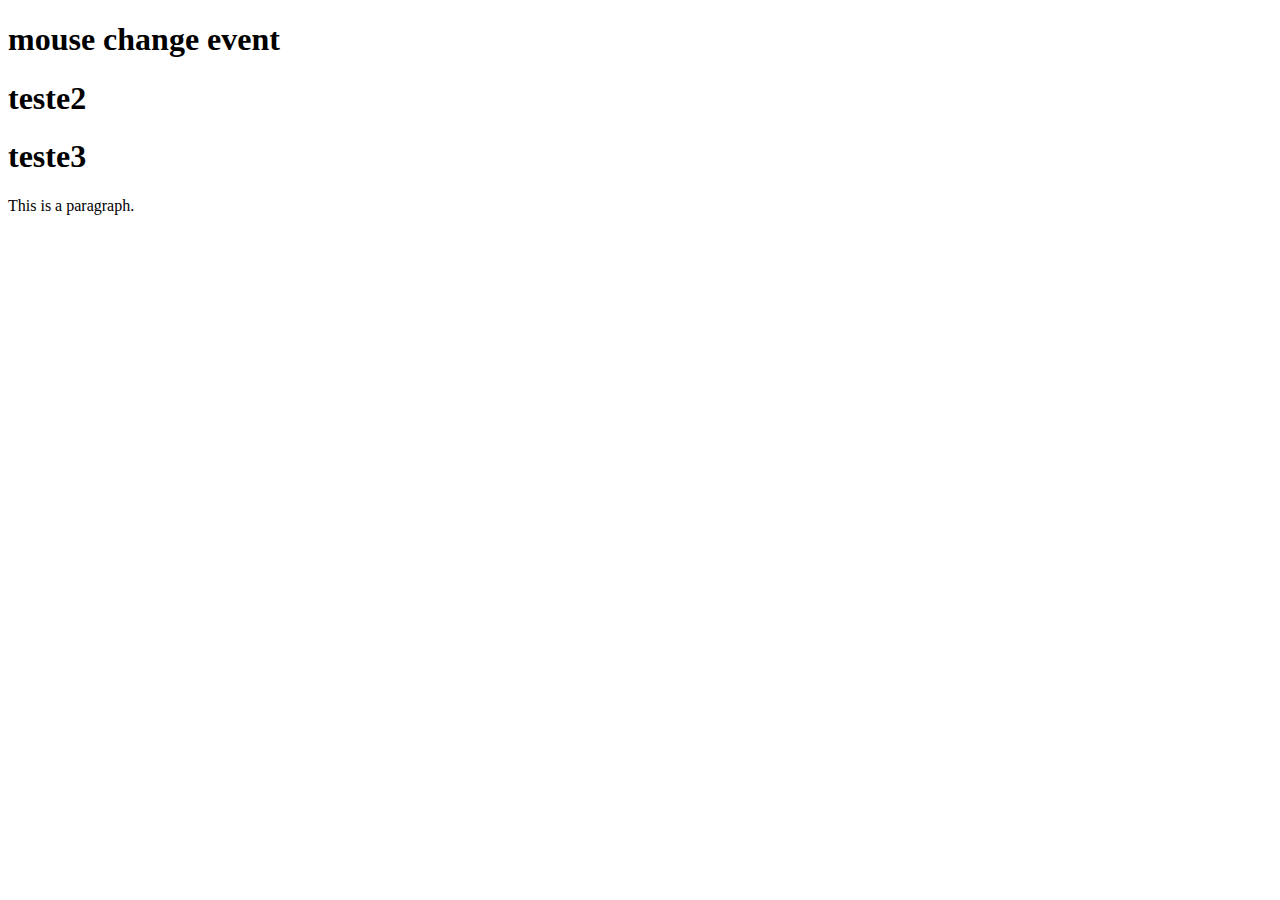
==== index.html @ ffad7f35 "first" ====
<!DOCTYPE html>
<html>
    <head>
        
        <meta charset= "utf-8">
        <title>Laboratory</title>

    </head>
    <body>

        <h1 id= 'one' > mouse change event </h1>
        <h1 id= 'two' > teste2</h1>
        <h1 id= 'three' > teste3</h1>
        
        <p>This is a paragraph.</p>
    <script>
        console.log("connected!")
        document.getElementById("one").addEventListener('mouseover',function(){
            document.getElementById("one").textContent = "Mouse here";
            document.getElementById("one").style.color= getRandomColor()
            
    


        })
        
        
        document.getElementById("one").addEventListener('mouseout',function(){
            document.getElementById("one").textContent = "out";
            document.getElementById("one").style.color= getRandomColor()
            
    


        })
        function getRandomColor() {
                var letters = '0123456789ABCDEF';
                var color = '#';
            for (var i = 0; i < 6; i++) {
                color += letters[Math.floor(Math.random() * 16)];
                console.log(color)
            }
                return color;
                }

        function randomColor() {      
            
            console.log(document.getElementById("one").style.color + "esse aq")
        }
        //     document.querySelector('#one').addEventListener('mouseover',function(){
        //         document.querySelector('#one').textContent = "Mouse here";
        //         function getRandomColor() {
        //                 var letters = '0123456789ABCDEF';
        //                 var color = '#';
        //             for (var i = 0; i < 6; i++) {
        //                 color += letters[Math.floor(Math.random() * 16)];
        //             }
        //             return color;
        //             }

        //         function randomcolor() {
                    
        //             document.querySelector('#one').style.color= getRandomColor()
        //         }
        //     })
        //     document.querySelector('#one').addEventListener('mouseover',function(){
        //         document.querySelector('#one').textContent = "Mouse here";
        //         function getRandomColor() {
        //                 var letters = '0123456789ABCDEF';
        //                 var color = '#';
        //             for (var i = 0; i < 6; i++) {
        //                 color += letters[Math.floor(Math.random() * 16)];
        //             }
        //             return color;
        //             }

        //         function randomcolor() {
                    
        //             document.querySelector('#one').style.color= getRandomColor()
        //         }
                
        // document.querySelector('#two')
        // document.querySelector('#three')

        
    </script>
    
    
    </body>

</html>
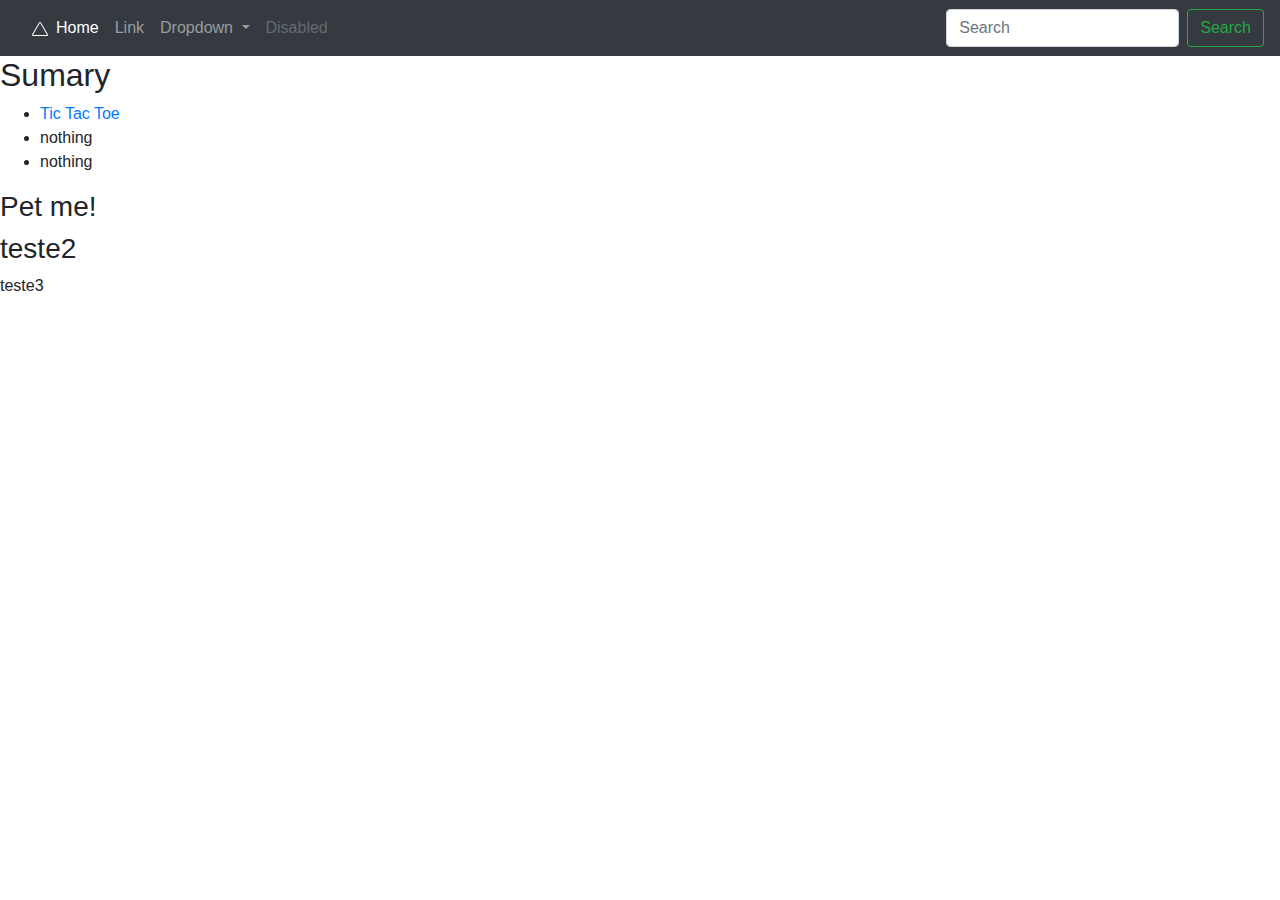
==== commit 348a7fe4: "30/04/2020" ====
--- a/index.html
+++ b/index.html
@@ -2,31 +2,92 @@
 <html>
     <head>
         
+        <style>
+          .link
+            {
+              color:white;
+              text-decoration: none; 
+              background-color: none;
+            }
+        </style>
         <meta charset= "utf-8">
         <title>Laboratory</title>
-
+        <link rel="stylesheet" href="master.css">
+        <link rel="stylesheet" href="https://stackpath.bootstrapcdn.com/bootstrap/4.4.1/css/bootstrap.min.css" integrity="sha384-Vkoo8x4CGsO3+Hhxv8T/Q5PaXtkKtu6ug5TOeNV6gBiFeWPGFN9MuhOf23Q9Ifjh" crossorigin="anonymous">
     </head>
     <body>
-
-        <h1 id= 'one' > mouse change event </h1>
-        <h1 id= 'two' > teste2</h1>
-        <h1 id= 'three' > teste3</h1>
+  
+        <nav class="navbar navbar-expand-lg navbar-dark bg-dark">
+            <a class="navbar-brand" href="index.html">
+              
+              <a href="http://www.google.com"target="_blank">
+                <div class="link">
+                  <svg class="bi bi-triangle" width="1em" height="1em" viewBox="0 0 16 16" fill="currentColor" xmlns="http://www.w3.org/2000/svg">
+                    <path fill-rule="evenodd" d="M7.938 2.016a.146.146 0 00-.054.057L1.027 13.74a.176.176 0 00-.002.183c.016.03.037.05.054.06.015.01.034.017.066.017h13.713a.12.12 0 00.066-.017.163.163 0 00.055-.06.176.176 0 00-.003-.183L8.12 2.073a.146.146 0 00-.054-.057A.13.13 0 008.002 2a.13.13 0 00-.064.016zm1.044-.45a1.13 1.13 0 00-1.96 0L.165 13.233c-.457.778.091 1.767.98 1.767h13.713c.889 0 1.438-.99.98-1.767L8.982 1.566z" clip-rule="evenodd"/>
+                  </svg>
+                </div>
+              </a>
+              
+            </a>
+            <button class="navbar-toggler" type="button" data-toggle="collapse" data-target="#navbarSupportedContent" aria-controls="navbarSupportedContent" aria-expanded="false" aria-label="Toggle navigation">
+              <span class="navbar-toggler-icon"></span>
+            </button>
+          
+            <div class="collapse navbar-collapse" id="navbarSupportedContent">
+              <ul class="navbar-nav mr-auto">
+                <li class="nav-item active">
+                  <a class="nav-link" href="#">Home <span class="sr-only">(current)</span></a>
+                </li>
+                <li class="nav-item">
+                  <a class="nav-link" href="#">Link</a>
+                </li>
+                <li class="nav-item dropdown">
+                  <a class="nav-link dropdown-toggle" href="#" id="navbarDropdown" role="button" data-toggle="dropdown" aria-haspopup="true" aria-expanded="false">
+                    Dropdown
+                  </a>
+                  <div class="dropdown-menu" aria-labelledby="navbarDropdown">
+                    <a class="dropdown-item" href="#">Action</a>
+                    <a class="dropdown-item" href="#">Another action</a>
+                    <div class="dropdown-divider"></div>
+                    <a class="dropdown-item" href="#">Something else here</a>
+                  </div>
+                </li>
+                <li class="nav-item">
+                  <a class="nav-link disabled" href="#">Disabled</a>
+                </li>
+              </ul>
+              <form class="form-inline my-2 my-lg-0">
+                <input class="form-control mr-sm-2" type="search" placeholder="Search" aria-label="Search">
+                <button class="btn btn-outline-success my-2 my-sm-0" type="submit">Search</button>
+              </form>
+            </div>
+          </nav>
+        <h2>Sumary</h2>
+        <ul>
+            <li><a href="tictactoe.html"> Tic Tac Toe </a></li>
+            <li>nothing</li>
+            <li>nothing</li>
+        </ul>
         
-        <p>This is a paragraph.</p>
+        <h3 id= 'one' > Pet me! </h3>
+        <h3 id= 'two' > teste2</h3>
+        <h13 id= 'three' > teste3</h3>
+        
+        
+        
+    
+    <!-- Js -->
     <script>
         console.log("connected!")
         document.getElementById("one").addEventListener('mouseover',function(){
-            document.getElementById("one").textContent = "Mouse here";
+            document.getElementById("one").textContent = "uaaaa";
             document.getElementById("one").style.color= getRandomColor()
-            
-    
-
 
         })
         
         
         document.getElementById("one").addEventListener('mouseout',function(){
-            document.getElementById("one").textContent = "out";
+            document.getElementById("one").textContent = "pls more";
             document.getElementById("one").style.color= getRandomColor()
             
     
@@ -88,4 +149,4 @@
     
     </body>
 
-</html>+</html>
--- a/master.css
+++ b/master.css
@@ -0,0 +1,28 @@
+body {
+    margin: 0;
+    font-family: Arial, Helvetica, sans-serif;
+  }
+  
+  .topnav {
+    overflow: hidden;
+    background-color: #333;
+  }
+  
+  .topnav a {
+    float: left;
+    color: #f2f2f2;
+    text-align: center;
+    padding: 14px 16px;
+    text-decoration: none;
+    font-size: 17px;
+  }
+  
+  .topnav a:hover {
+    background-color: #ddd;
+    color: black;
+  }
+  
+  .topnav a.active {
+    background-color: #4CAF50;
+    color: white;
+  }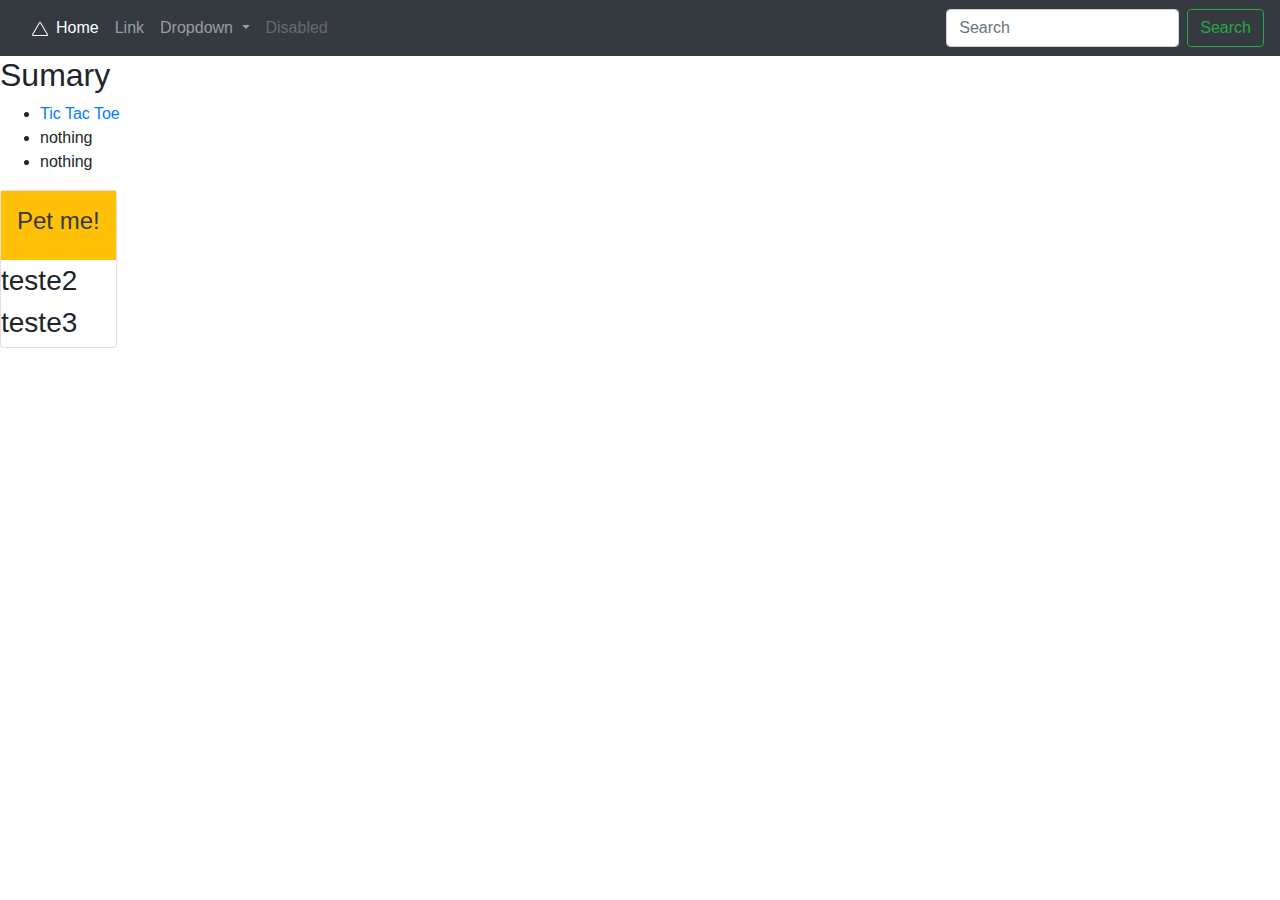
==== commit 81e694b3: "container" ====
--- a/index.html
+++ b/index.html
@@ -16,7 +16,7 @@
         <link rel="stylesheet" href="https://stackpath.bootstrapcdn.com/bootstrap/4.4.1/css/bootstrap.min.css" integrity="sha384-Vkoo8x4CGsO3+Hhxv8T/Q5PaXtkKtu6ug5TOeNV6gBiFeWPGFN9MuhOf23Q9Ifjh" crossorigin="anonymous">
     </head>
     <body>
-  
+      <!-- navbar -->
         <nav class="navbar navbar-expand-lg navbar-dark bg-dark">
             <a class="navbar-brand" href="index.html">
               
@@ -61,91 +61,106 @@
                 <button class="btn btn-outline-success my-2 my-sm-0" type="submit">Search</button>
               </form>
             </div>
-          </nav>
+        </nav>
         <h2>Sumary</h2>
+      <!-- navbar -->
         <ul>
-            <li><a href="tictactoe.html"> Tic Tac Toe </a></li>
+            <li><a href="tictactoe/tictactoe.html"> Tic Tac Toe </a></li>
             <li>nothing</li>
             <li>nothing</li>
         </ul>
         
-        <h3 id= 'one' > Pet me! </h3>
-        <h3 id= 'two' > teste2</h3>
-        <h13 id= 'three' > teste3</h3>
-        
-        
-        
-    
-    <!-- Js -->
-    <script>
-        console.log("connected!")
-        document.getElementById("one").addEventListener('mouseover',function(){
-            document.getElementById("one").textContent = "uaaaa";
-            document.getElementById("one").style.color= getRandomColor()
-
-        })
-        
-        
-        document.getElementById("one").addEventListener('mouseout',function(){
-            document.getElementById("one").textContent = "pls more";
-            document.getElementById("one").style.color= getRandomColor()
-            
-    
-
-
-        })
-        function getRandomColor() {
-                var letters = '0123456789ABCDEF';
-                var color = '#';
-            for (var i = 0; i < 6; i++) {
-                color += letters[Math.floor(Math.random() * 16)];
-                console.log(color)
-            }
-                return color;
-                }
-
-        function randomColor() {      
-            
-            console.log(document.getElementById("one").style.color + "esse aq")
-        }
-        //     document.querySelector('#one').addEventListener('mouseover',function(){
-        //         document.querySelector('#one').textContent = "Mouse here";
-        //         function getRandomColor() {
-        //                 var letters = '0123456789ABCDEF';
-        //                 var color = '#';
-        //             for (var i = 0; i < 6; i++) {
-        //                 color += letters[Math.floor(Math.random() * 16)];
-        //             }
-        //             return color;
-        //             }
-
-        //         function randomcolor() {
+           <div class="container-fluid" >
+              <div class="row clearfix">
+                <!-- <div class="col-lg-12 col-md-12 col-sm-12 col-xs-12"> -->
+                  <div class="card">
+                      <div class= 'p-3 mb-1 bg-warning text-dark '>
+                        <h4 id= 'one' > Pet me! </h4> 
+                      </div>
                     
-        //             document.querySelector('#one').style.color= getRandomColor()
-        //         }
-        //     })
-        //     document.querySelector('#one').addEventListener('mouseover',function(){
-        //         document.querySelector('#one').textContent = "Mouse here";
-        //         function getRandomColor() {
-        //                 var letters = '0123456789ABCDEF';
-        //                 var color = '#';
-        //             for (var i = 0; i < 6; i++) {
-        //                 color += letters[Math.floor(Math.random() * 16)];
-        //             }
-        //             return color;
-        //             }
-
-        //         function randomcolor() {
-                    
-        //             document.querySelector('#one').style.color= getRandomColor()
-        //         }
-                
-        // document.querySelector('#two')
-        // document.querySelector('#three')
+                      <h3 id= 'two' > teste2</h3>
+                      <h3 id= 'three' > teste3</h3>
+                  </div>
+                <!-- </div> -->
+              </div>
+          </div>
 
         
-    </script>
-    
+    <!-- comentario -->
+    <!-- Js -->
+      <script>
+        var estado =0;
+          document.getElementById("one").addEventListener('mouseover',function(){
+              document.getElementById("one").textContent = "uaaaa";
+              document.getElementById("one").style.color= getRandomColor()
+              estado = 0;
+          })
+          
+          
+          document.getElementById("one").addEventListener('mouseout',function(){
+              document.getElementById("one").textContent = "pls more";
+              document.getElementById("one").style.color= getRandomColor()
+              setTimeout(reset, 3000);
+              estado = 1;
+          })
+          function reset(){
+            if (teste == 1){
+            document.getElementById("one").textContent = "Pet Me";
+            }
+          }
+          function getRandomColor() {
+                  var letters = '0123456789ABCDEF';
+                  var color = '#';
+              for (var i = 0; i < 6; i++) {
+                  color += letters[Math.floor(Math.random() * 16)];
+                  
+              }
+                  return color;
+          }
+
+          function randomColor() {        
+              console.log(document.getElementById("one").style.color + "esse aq")
+          }
+          
+          
+          //     document.querySelector('#one').addEventListener('mouseover',function(){
+          //         document.querySelector('#one').textContent = "Mouse here";
+          //         function getRandomColor() {
+          //                 var letters = '0123456789ABCDEF';
+          //                 var color = '#';
+          //             for (var i = 0; i < 6; i++) {
+          //                 color += letters[Math.floor(Math.random() * 16)];
+          //             }
+          //             return color;
+          //             }
+
+          //         function randomcolor() {
+                      
+          //             document.querySelector('#one').style.color= getRandomColor()
+          //         }
+          //     })
+          //     document.querySelector('#one').addEventListener('mouseover',function(){
+          //         document.querySelector('#one').textContent = "Mouse here";
+          //         function getRandomColor() {
+          //                 var letters = '0123456789ABCDEF';
+          //                 var color = '#';
+          //             for (var i = 0; i < 6; i++) {
+          //                 color += letters[Math.floor(Math.random() * 16)];
+          //             }
+          //             return color;
+          //             }
+
+          //         function randomcolor() {
+                      
+          //             document.querySelector('#one').style.color= getRandomColor()
+          //         }
+                  
+          // document.querySelector('#two')
+          // document.querySelector('#three')
+
+          
+      </script>
+      
     
     </body>
 
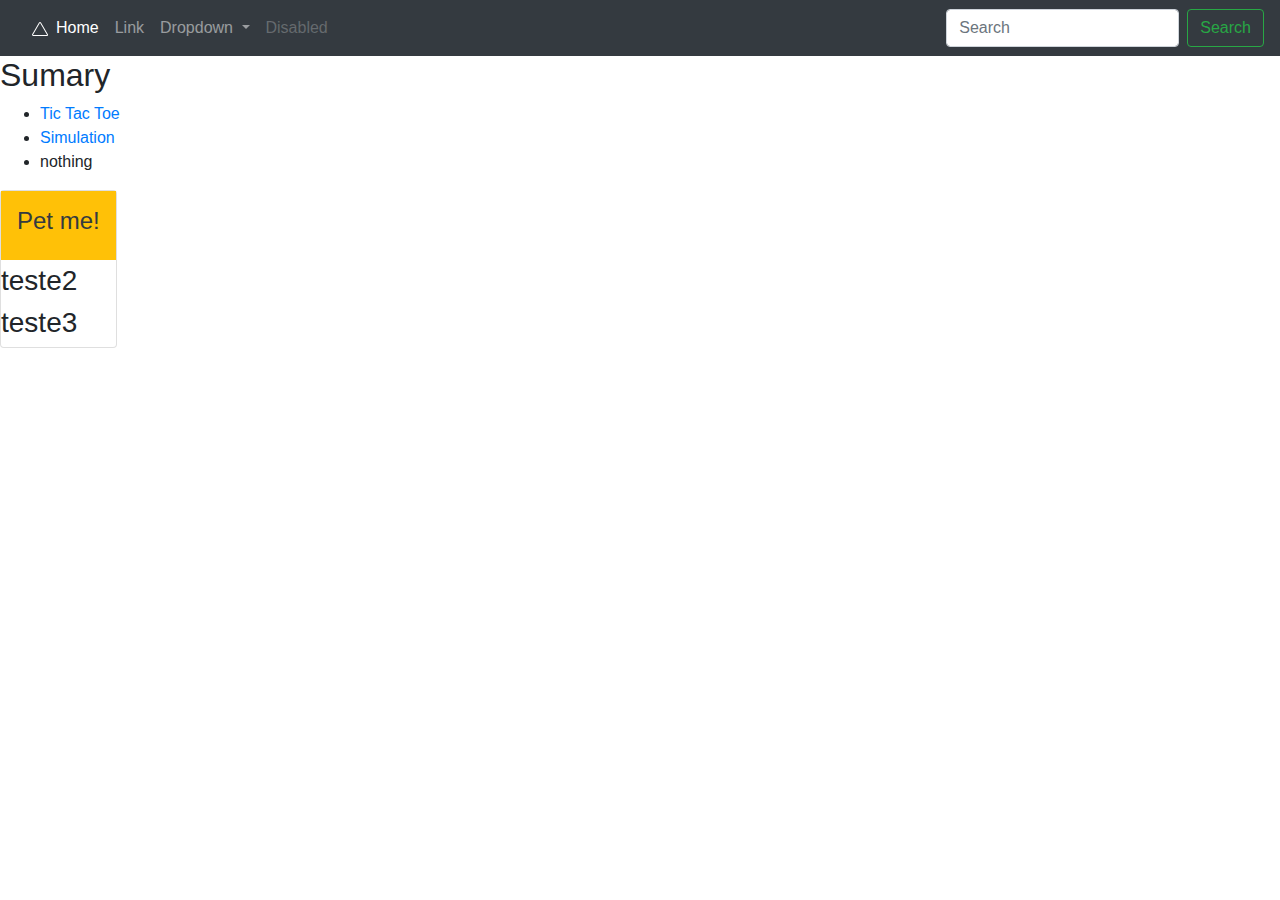
==== commit a3836dc0: "Simulation" ====
--- a/index.html
+++ b/index.html
@@ -66,7 +66,7 @@
       <!-- navbar -->
         <ul>
             <li><a href="tictactoe/tictactoe.html"> Tic Tac Toe </a></li>
-            <li>nothing</li>
+            <li><a href="simulation/simulation.html"> Simulation </a></li>
             <li>nothing</li>
         </ul>
         
